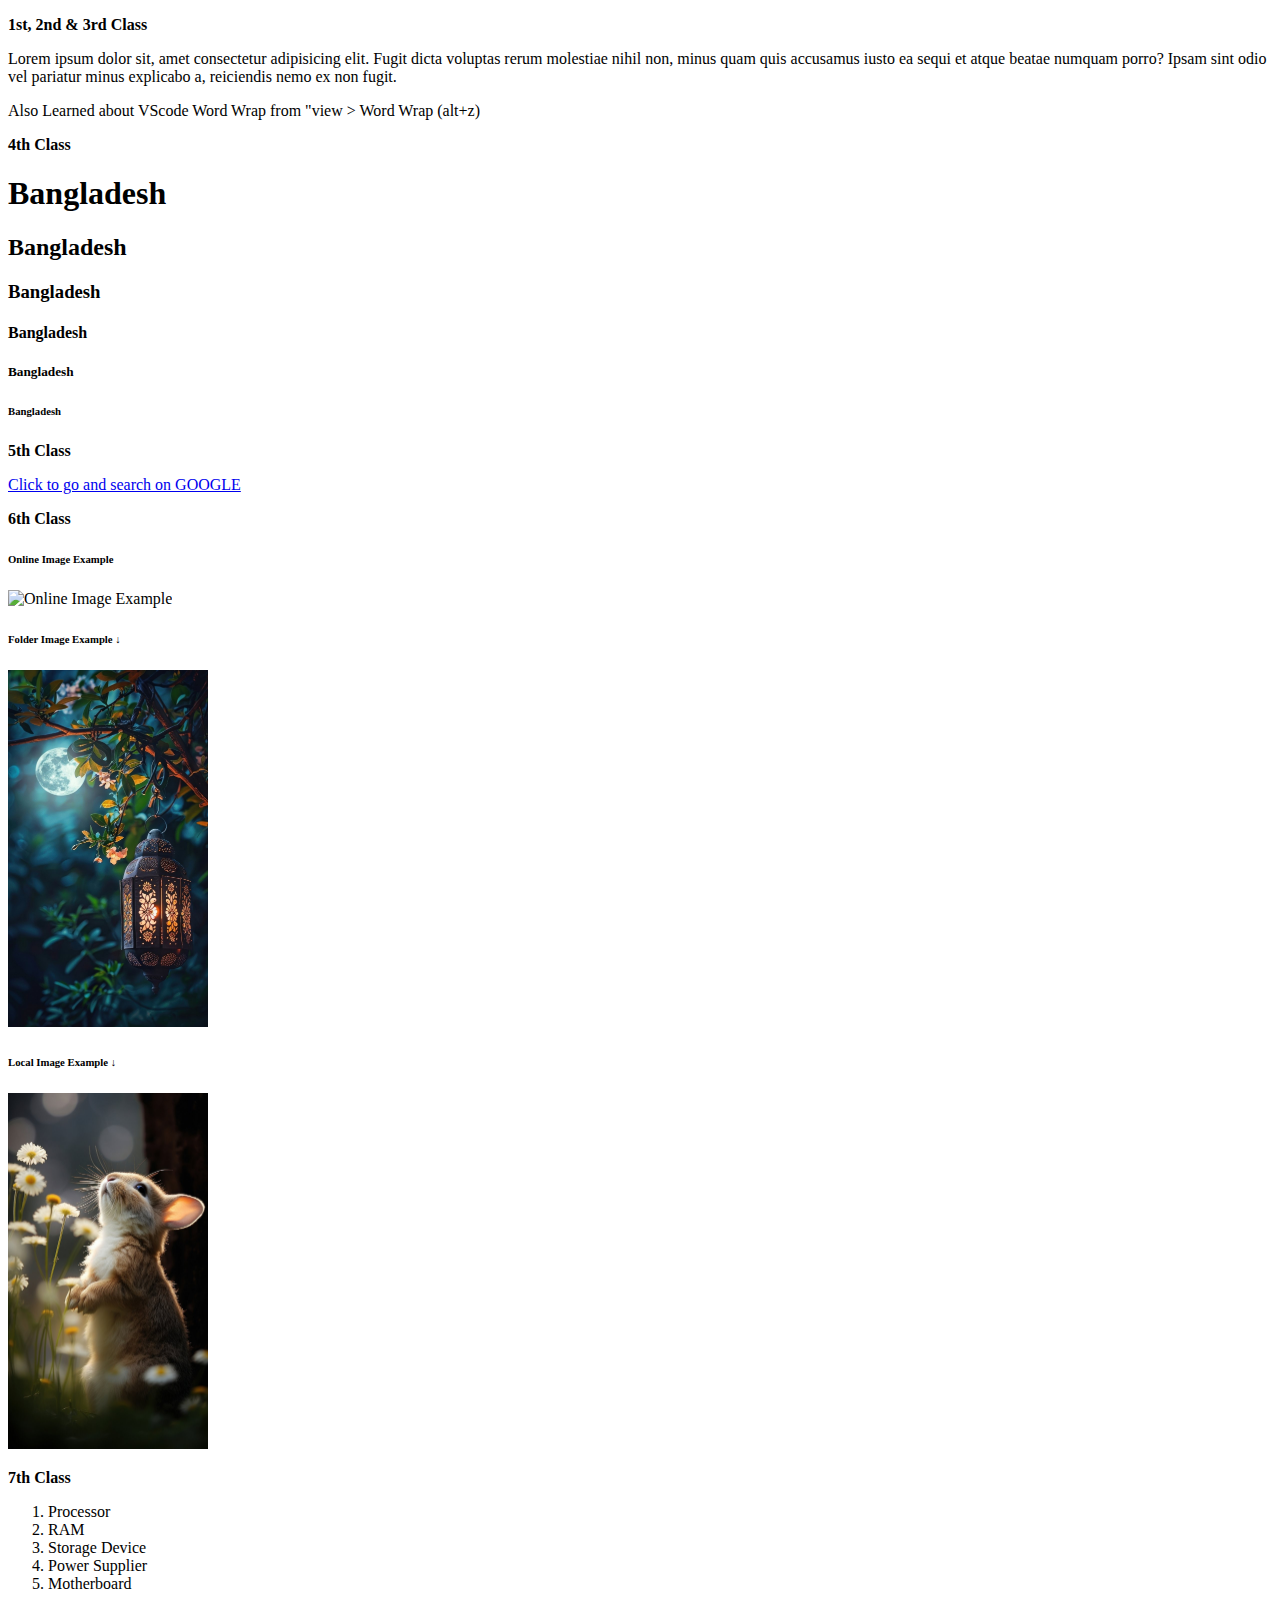
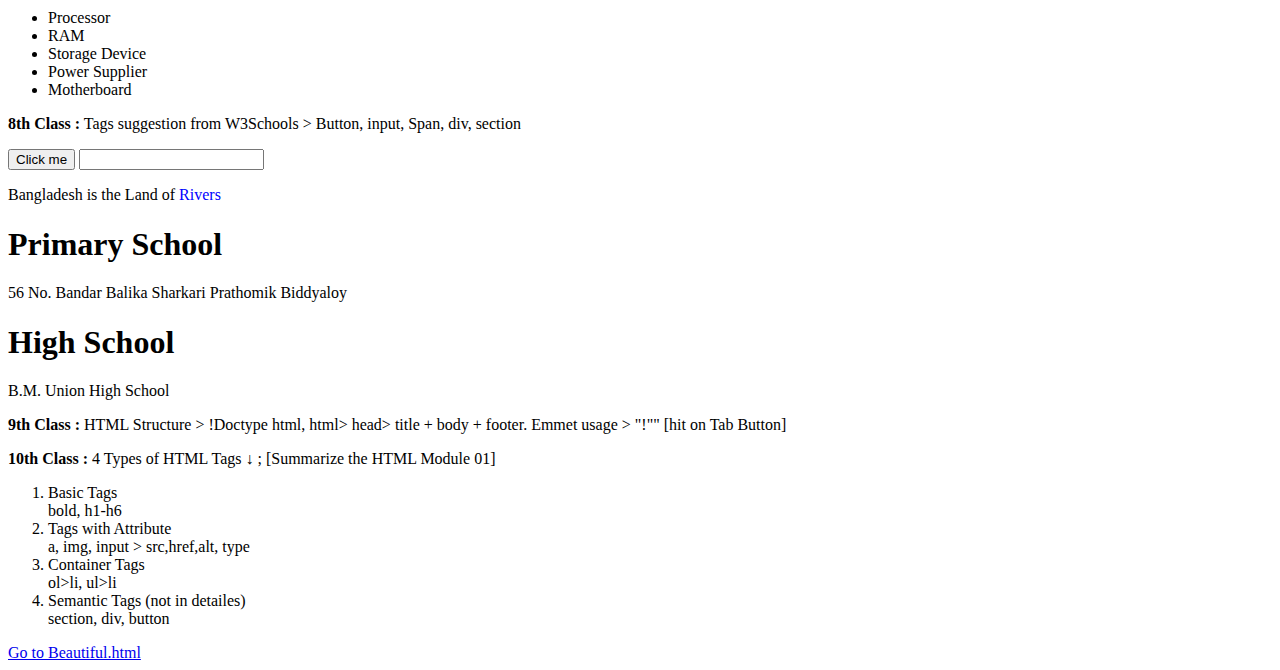
==== index.html @ d46d9d93 "linked home and beautiful" ====
<!DOCTYPE html>
<html lang="en">
  <head>
    <meta charset="UTF-8" />
    <meta name="viewport" content="width=device-width, initial-scale=1.0" />
    <title>All-HTMLandCSS-Tasks</title>
  </head>
  <body>
    <!-- 1st, 2nd & 3rd Class -->
    <p><b>1st, 2nd & 3rd Class</b></p>
    <p>
      Lorem ipsum dolor sit, amet consectetur adipisicing elit. Fugit dicta
      voluptas rerum molestiae nihil non, minus quam quis accusamus iusto ea
      sequi et atque beatae numquam porro? Ipsam sint odio vel pariatur minus
      explicabo a, reiciendis nemo ex non fugit.
    </p>
    <p>Also Learned about VScode Word Wrap from "view > Word Wrap (alt+z)</p>

    <!-- 4th Class -->
    <p><b>4th Class</b></p>
    <h1>Bangladesh</h1>
    <h2>Bangladesh</h2>
    <h3>Bangladesh</h3>
    <h4>Bangladesh</h4>
    <h5>Bangladesh</h5>
    <h6>Bangladesh</h6>

    <!-- 5th Class -->
    <p><b>5th Class</b></p>
    <a href="https://www.google.com">Click to go and search on GOOGLE</a>

    <!-- 6th class  -->
    <p><b>6th Class</b></p>
    <h6>Online Image Example  </h6>
    <img
      width="200"
      src="https://i.pinimg.com/736x/32/e1/fb/32e1fb59b631107f6f45307ccab219dc.jpg"
      alt="Online Image Example"
    />
    <h6>Folder Image Example ↓</h6>
    <img width="200" src="images/download.jpg" alt="Folder Image Example" />
    <h6>Local Image Example ↓</h6>
    <img width="200" src="local.png" alt="Local Image Example" />
    <!-- 7th Class  -->
    <p><b>7th Class</b></p>
    <ol>
      <li>Processor</li>
      <li>RAM</li>
      <li>Storage Device</li>
      <li>Power Supplier</li>
      <li>Motherboard</li>
    </ol>
    <ul>
      <li>Processor</li>
      <li>RAM</li>
      <li>Storage Device</li>
      <li>Power Supplier</li>
      <li>Motherboard</li>
    </ul>
    <!-- 8th Class  -->
    <p>
      <b>8th Class :</b> Tags suggestion from W3Schools > Button, input, Span,
      div, section
    </p>

    <button>Click me</button>
    <input type="text" />
    <p>Bangladesh is the Land of <span style="color: blue">Rivers</span></p>

    <section>
      <div>
        <h1>Primary School</h1>
        <p>56 No. Bandar Balika Sharkari Prathomik Biddyaloy</p>
      </div>
      <div>
        <h1>High School</h1>
        <p>B.M. Union High School</p>
      </div>
    </section>
    <!-- 9th Class  -->
    <p>
      <b>9th Class :</b> HTML Structure > !Doctype html, html> head> title +
      body + footer. Emmet usage > "!"" [hit on Tab Button]
    </p>

    <!-- 10th Class  -->
    <p>
      <b>10th Class : </b>4 Types of HTML Tags ↓ ; [Summarize the HTML Module
      01]
    </p>
    <ol>
      <li>Basic Tags</li>
      <span>bold, h1-h6</span>
      <li>Tags with Attribute</li>
      <span> a, img, input > src,href,alt, type</span>
      <li>Container Tags</li>
      <span>ol>li, ul>li</span>
      <li>Semantic Tags (not in detailes)</li>
      <span> section, div, button</span>
    </ol>
    <a href="../beautiful.html">Go to Beautiful.html</a>
  </body>
</html>
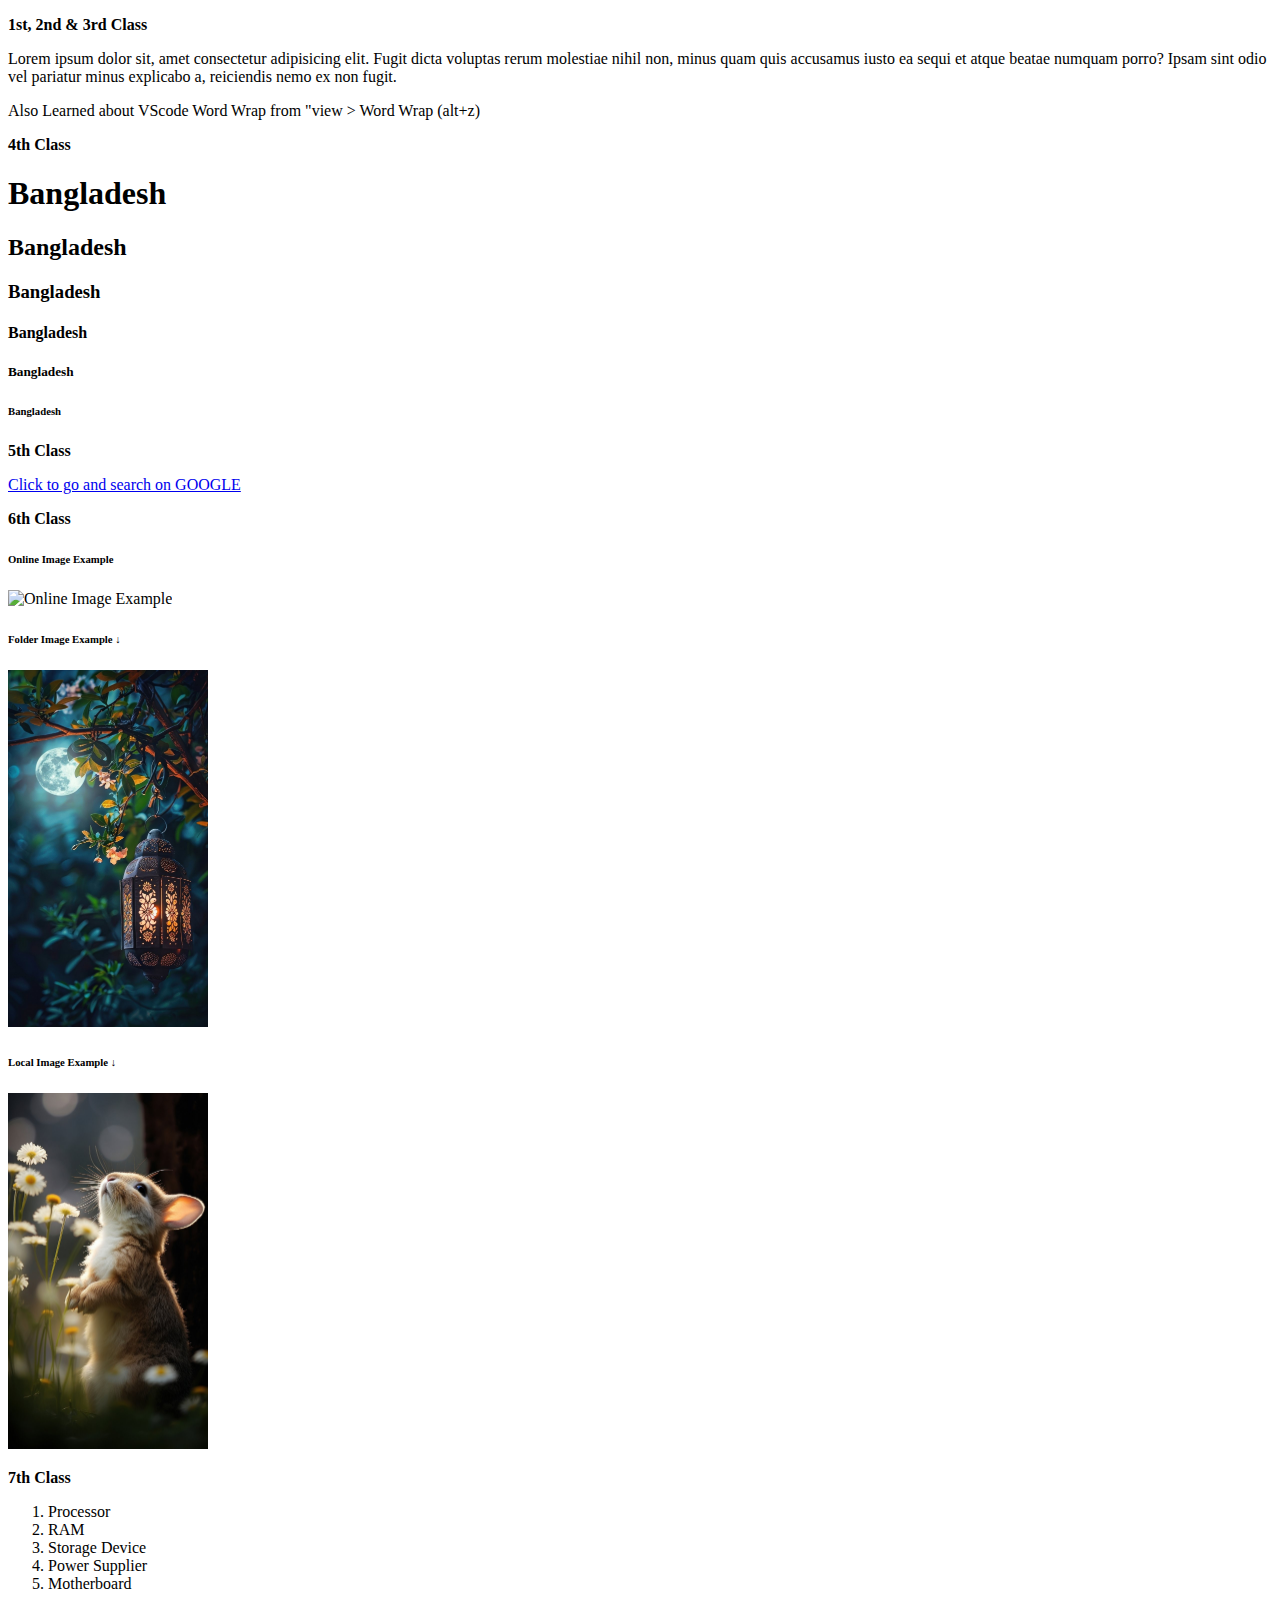
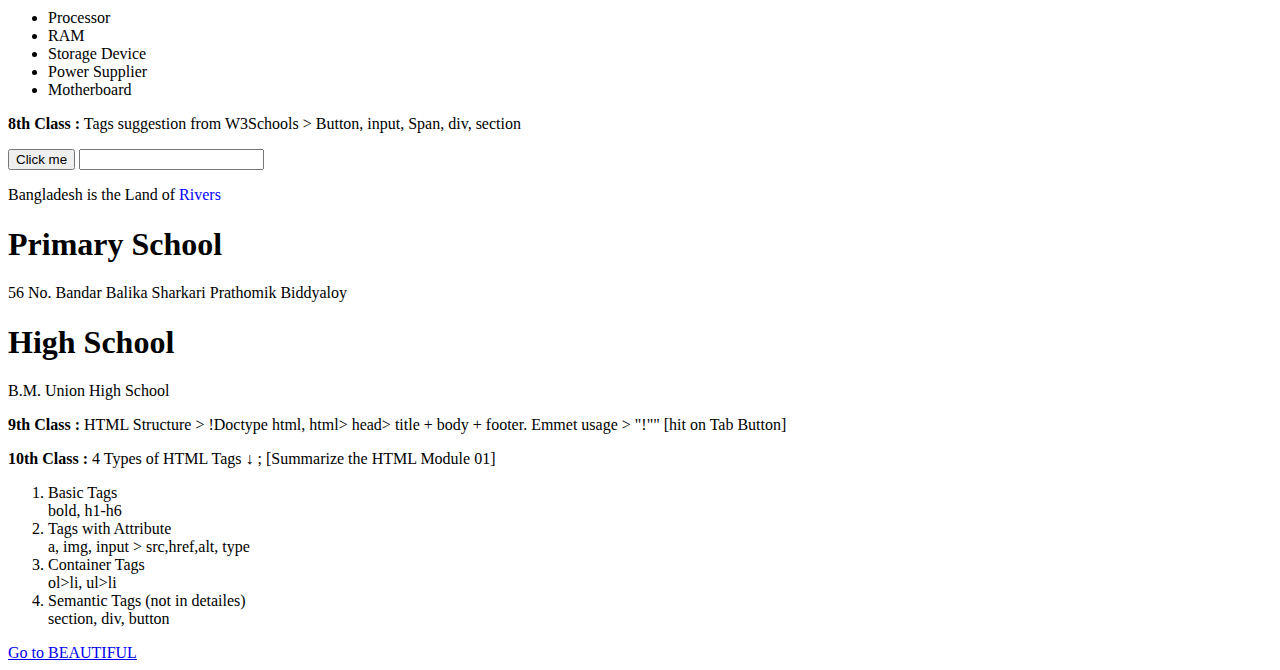
==== commit 0e48506e: "beautiful" ====
--- a/index.html
+++ b/index.html
@@ -98,6 +98,6 @@
       <li>Semantic Tags (not in detailes)</li>
       <span> section, div, button</span>
     </ol>
-    <a href="../beautiful.html">Go to Beautiful.html</a>
+    <a href="htmls/beautiful.html">Go to BEAUTIFUL</a>
   </body>
 </html>
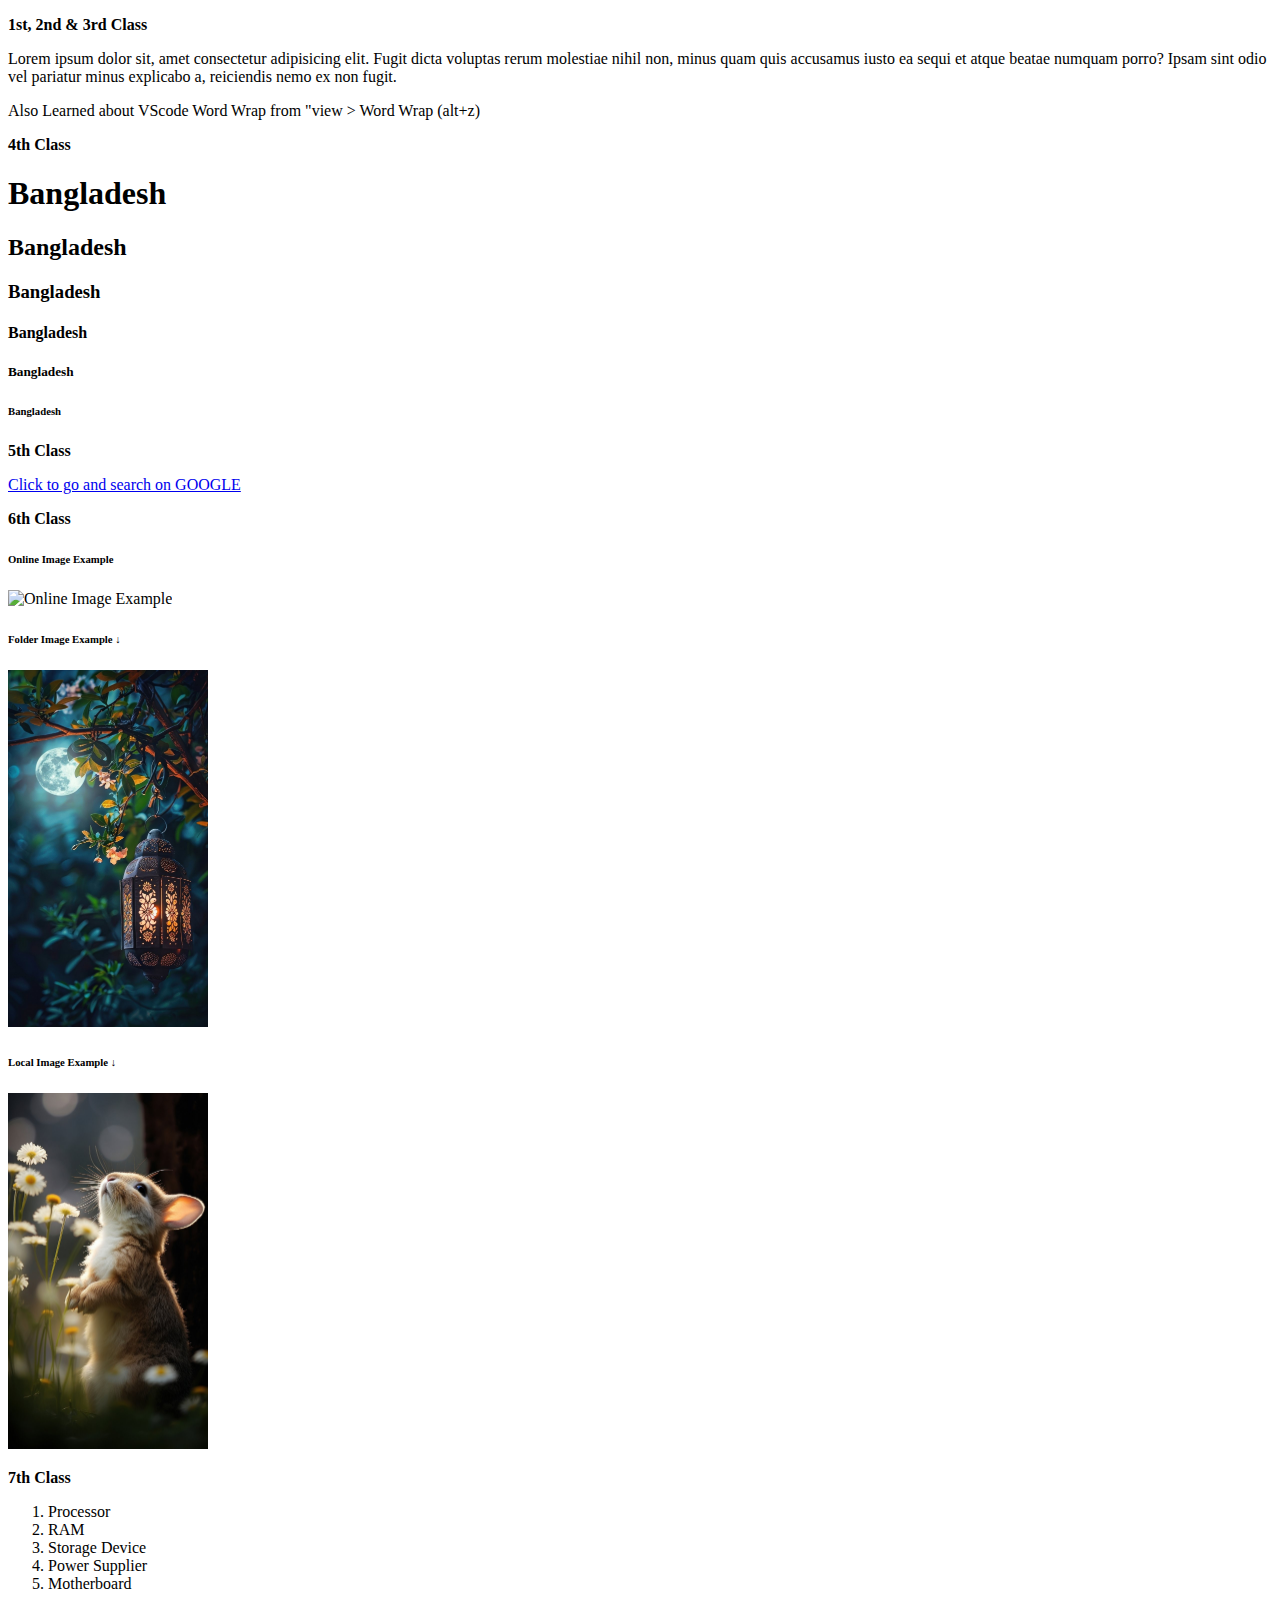
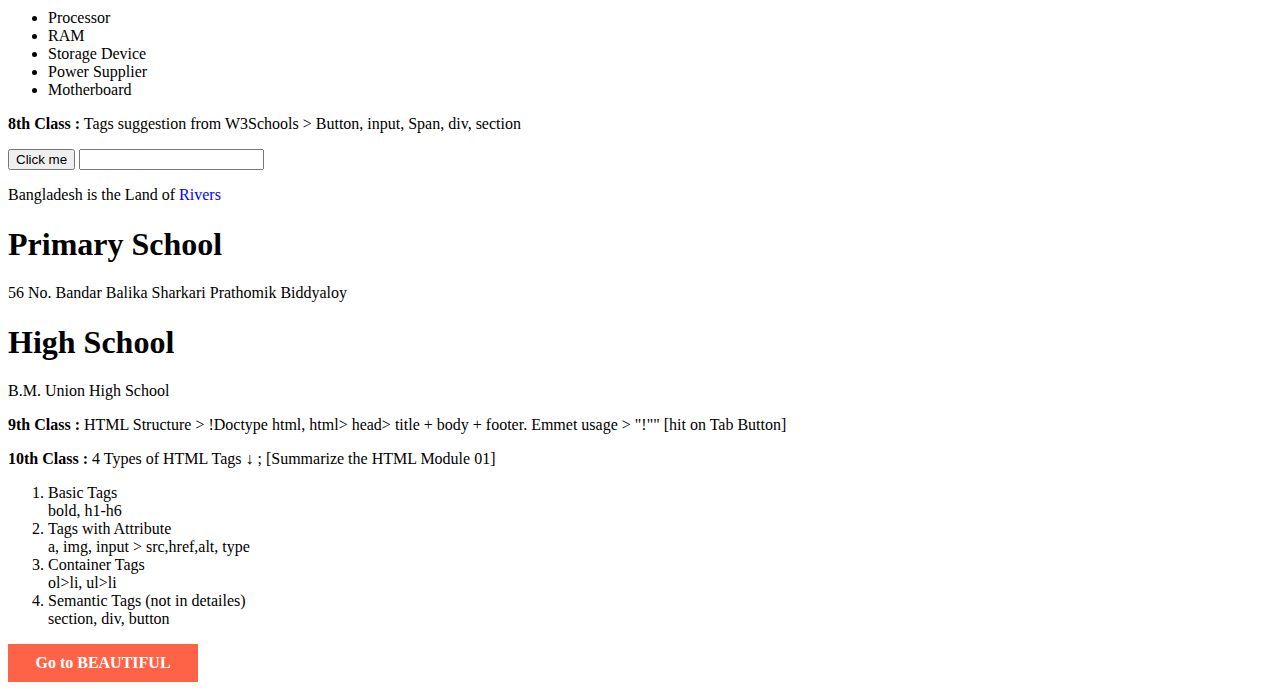
==== commit 453a7afc: "CSS Module ended" ====
--- a/index.html
+++ b/index.html
@@ -4,6 +4,7 @@
     <meta charset="UTF-8" />
     <meta name="viewport" content="width=device-width, initial-scale=1.0" />
     <title>All-HTMLandCSS-Tasks</title>
+    <link rel="stylesheet" href="/css/home.css" />
   </head>
   <body>
     <!-- 1st, 2nd & 3rd Class -->
@@ -98,6 +99,6 @@
       <li>Semantic Tags (not in detailes)</li>
       <span> section, div, button</span>
     </ol>
-    <a href="htmls/beautiful.html">Go to BEAUTIFUL</a>
+    <a class="button" href="htmls/beautiful.html">Go to BEAUTIFUL</a>
   </body>
 </html>
--- a/css/home.css
+++ b/css/home.css
@@ -0,0 +1,10 @@
+.button {
+  text-decoration: none;
+  padding: 10px 20px;
+  background-color: tomato;
+  color: White;
+  font-weight: bold;
+  display: block;
+  width: 150px;
+  text-align: center;
+}
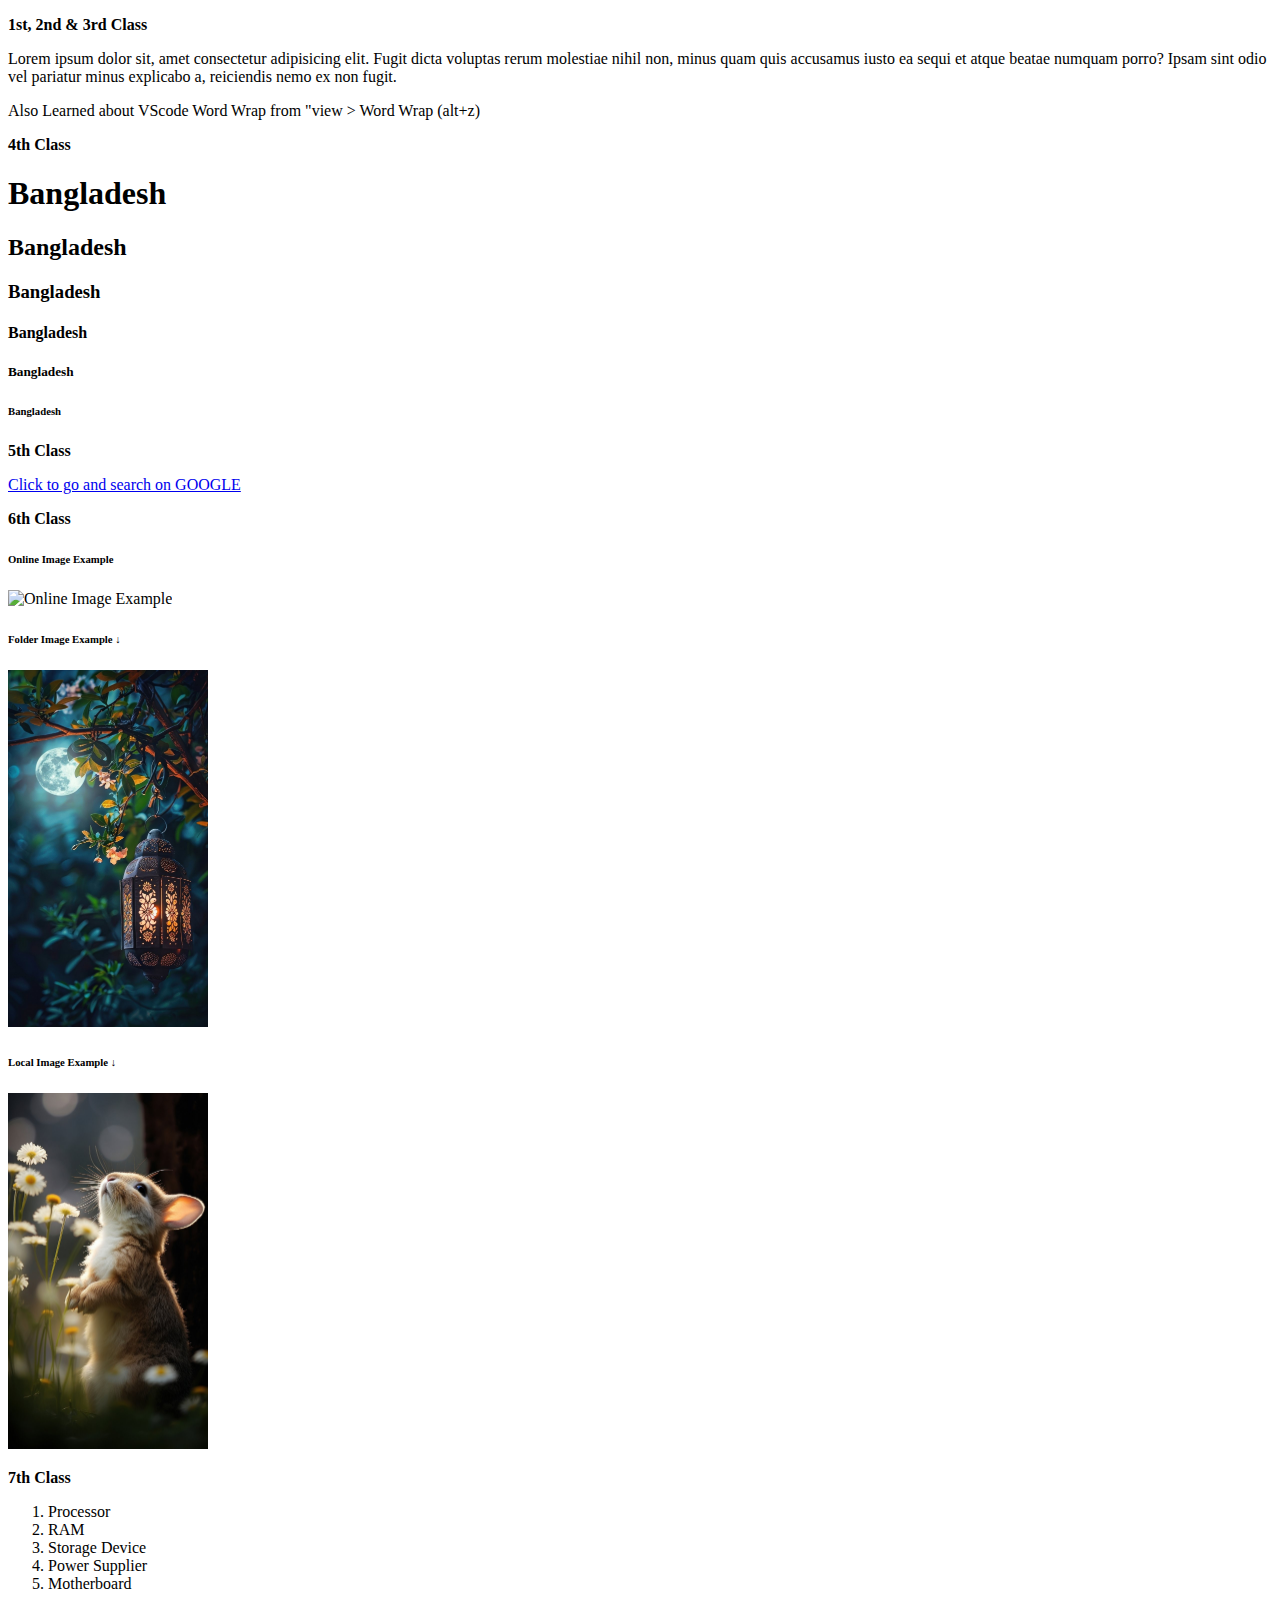
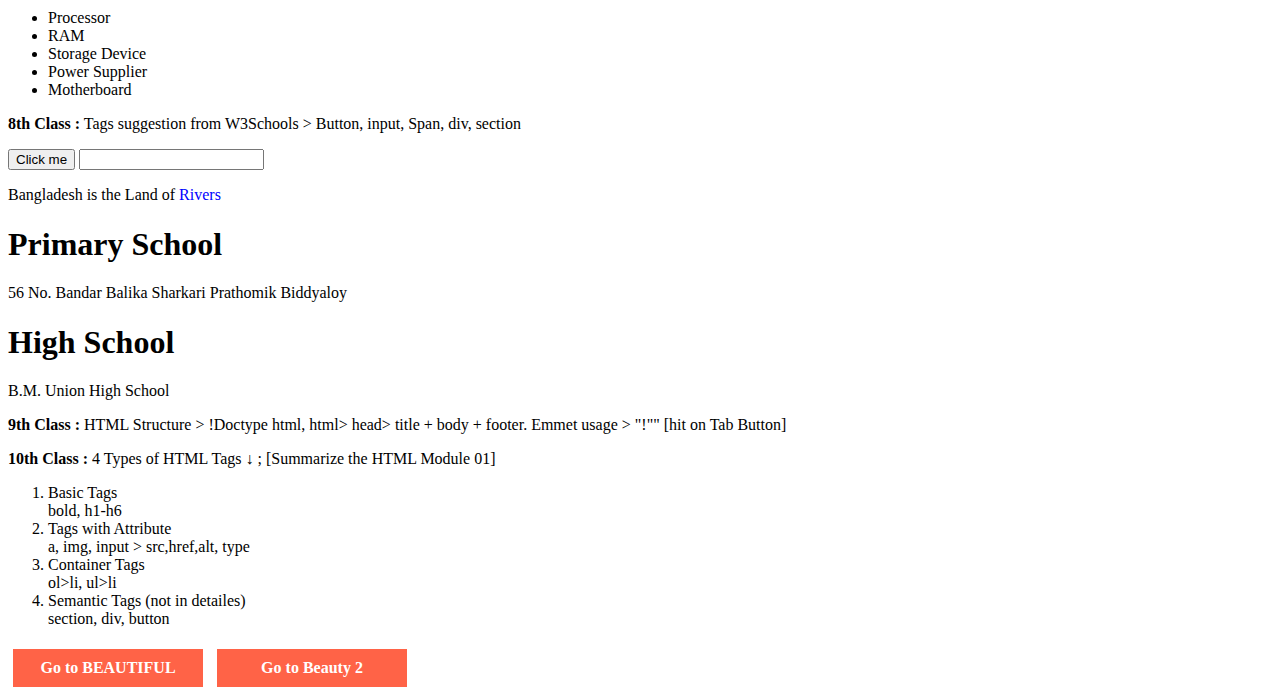
==== commit 51363c25: "Fixed CSS of Github" ====
--- a/index.html
+++ b/index.html
@@ -4,7 +4,7 @@
     <meta charset="UTF-8" />
     <meta name="viewport" content="width=device-width, initial-scale=1.0" />
     <title>All-HTMLandCSS-Tasks</title>
-    <link rel="stylesheet" href="/css/home.css" />
+    <link rel="stylesheet" href="css/home.css" />
   </head>
   <body>
     <!-- 1st, 2nd & 3rd Class -->
@@ -100,5 +100,6 @@
       <span> section, div, button</span>
     </ol>
     <a class="button" href="htmls/beautiful.html">Go to BEAUTIFUL</a>
+    <a class="button" href="htmls/beauty2.html">Go to Beauty 2</a>
   </body>
 </html>
--- a/css/home.css
+++ b/css/home.css
@@ -4,7 +4,8 @@
   background-color: tomato;
   color: White;
   font-weight: bold;
-  display: block;
+  display: inline-block;
   width: 150px;
   text-align: center;
+  margin: 5px;
 }
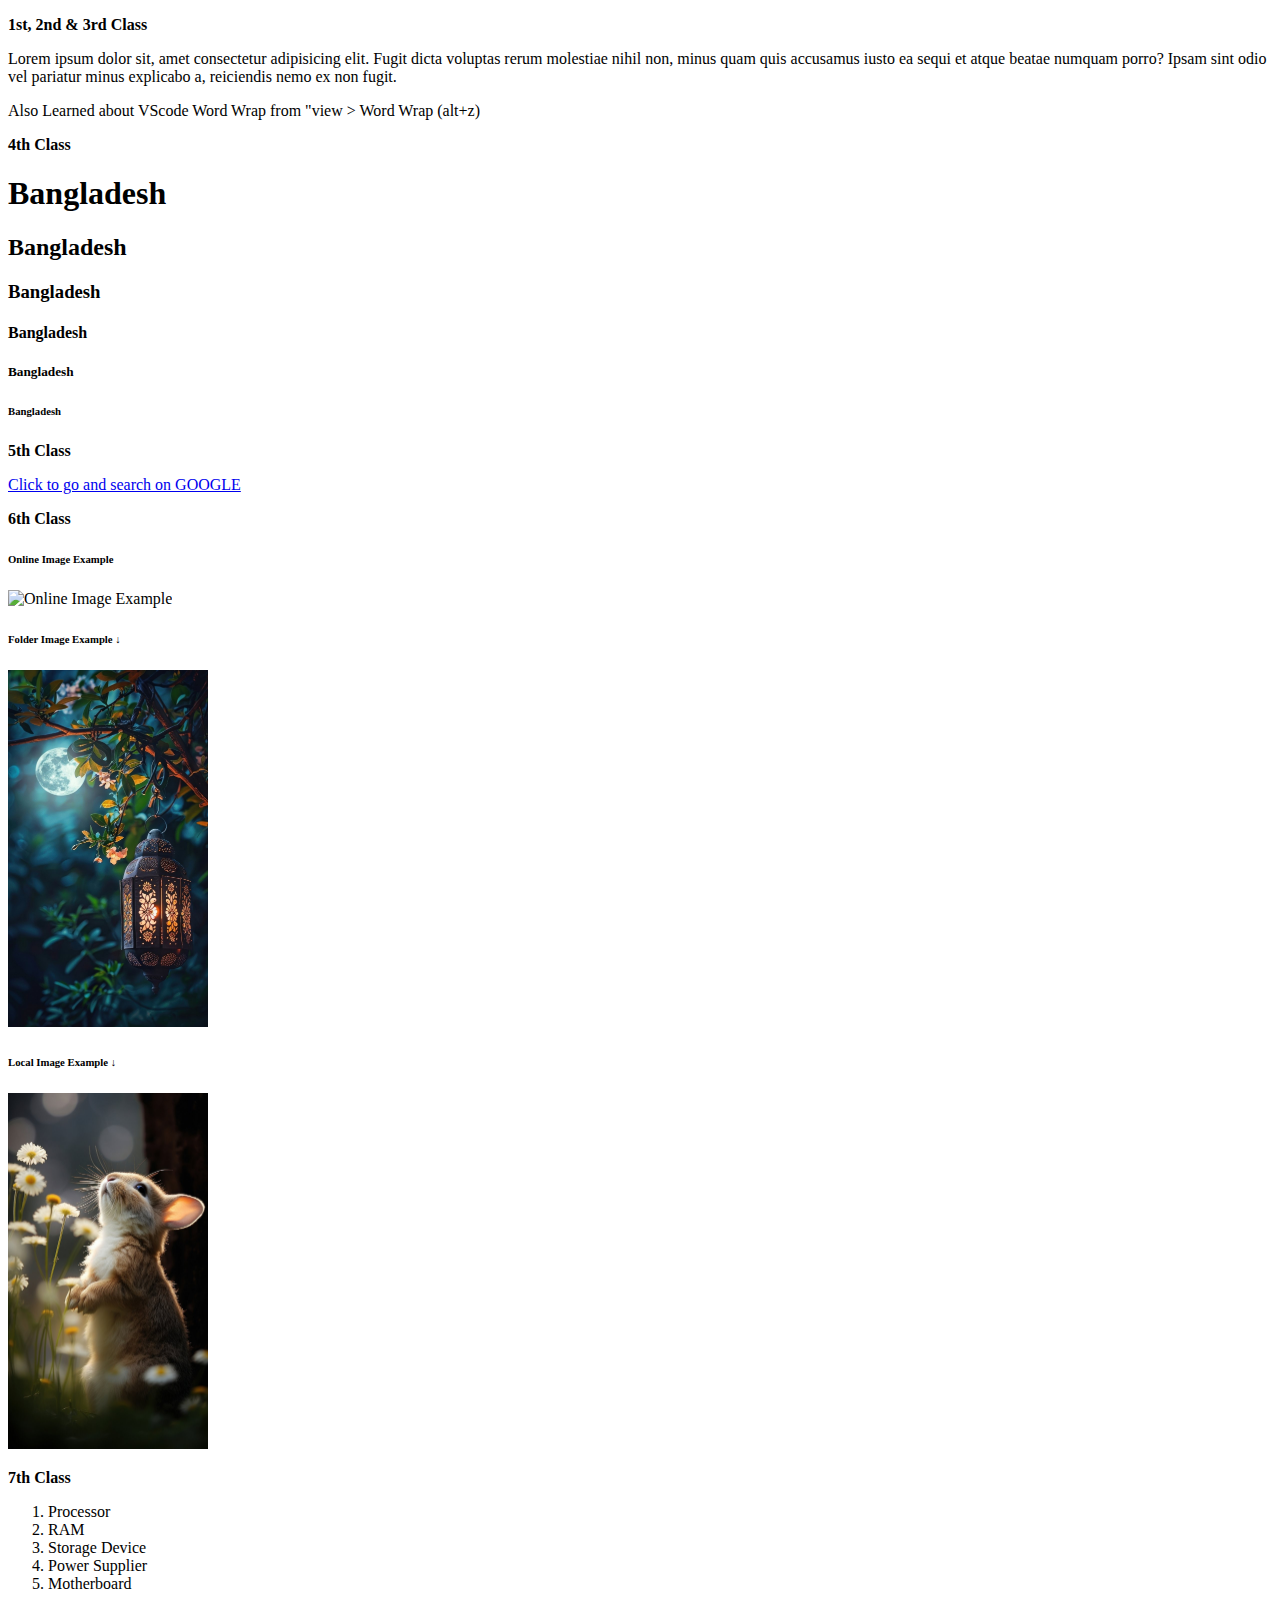
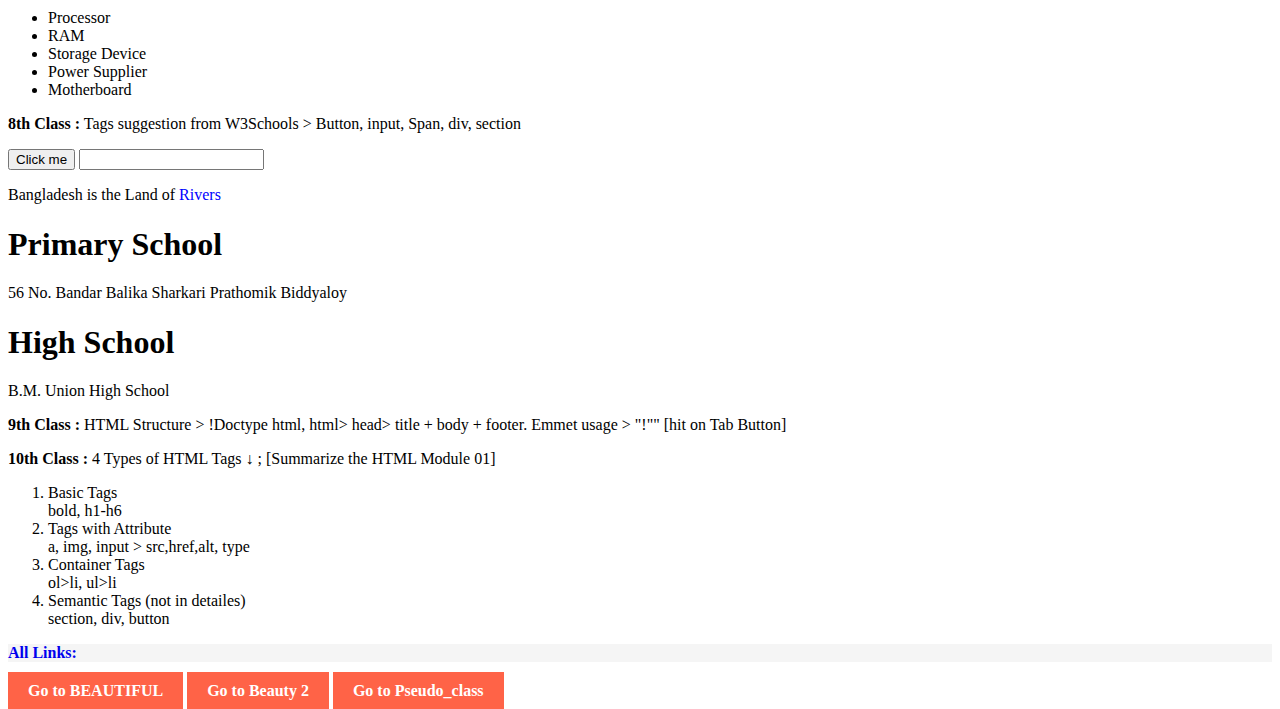
==== commit 73b0bd26: "New Module added" ====
--- a/index.html
+++ b/index.html
@@ -4,7 +4,7 @@
     <meta charset="UTF-8" />
     <meta name="viewport" content="width=device-width, initial-scale=1.0" />
     <title>All-HTMLandCSS-Tasks</title>
-    <link rel="stylesheet" href="css/home.css" />
+    <link rel="stylesheet" href="/css/style.css" />
   </head>
   <body>
     <!-- 1st, 2nd & 3rd Class -->
@@ -99,7 +99,10 @@
       <li>Semantic Tags (not in detailes)</li>
       <span> section, div, button</span>
     </ol>
+
+    <a class="links" href="#">All Links:</a>
     <a class="button" href="htmls/beautiful.html">Go to BEAUTIFUL</a>
     <a class="button" href="htmls/beauty2.html">Go to Beauty 2</a>
+    <a class="button" href="htmls/pseudo_class.html">Go to Pseudo_class</a>
   </body>
 </html>
--- a/css/style.css
+++ b/css/style.css
@@ -0,0 +1,34 @@
+/* Class 09 Text-Align, Float, Display, inline, Inline-block, External-CSS */
+.displayOption p {
+  font-size: 15px;
+  font-weight: 400;
+  color: gray;
+  text-align: justify;
+}
+.displayOption h3 {
+  text-align: center;
+}
+.displayOption {
+  border: 2px solid red;
+  border-radius: 20px;
+  margin: 1%;
+  width: 30%;
+  display: inline-block;
+}
+
+.button {
+  text-decoration: none;
+  padding: 10px 20px;
+  background-color: tomato;
+  color: White;
+  font-weight: bold;
+  width: 100px;
+  text-align: center;
+}
+.links {
+  display: block;
+  background-color: whitesmoke;
+  margin-bottom: 20px;
+  font-weight: 800;
+  text-decoration: none;
+}